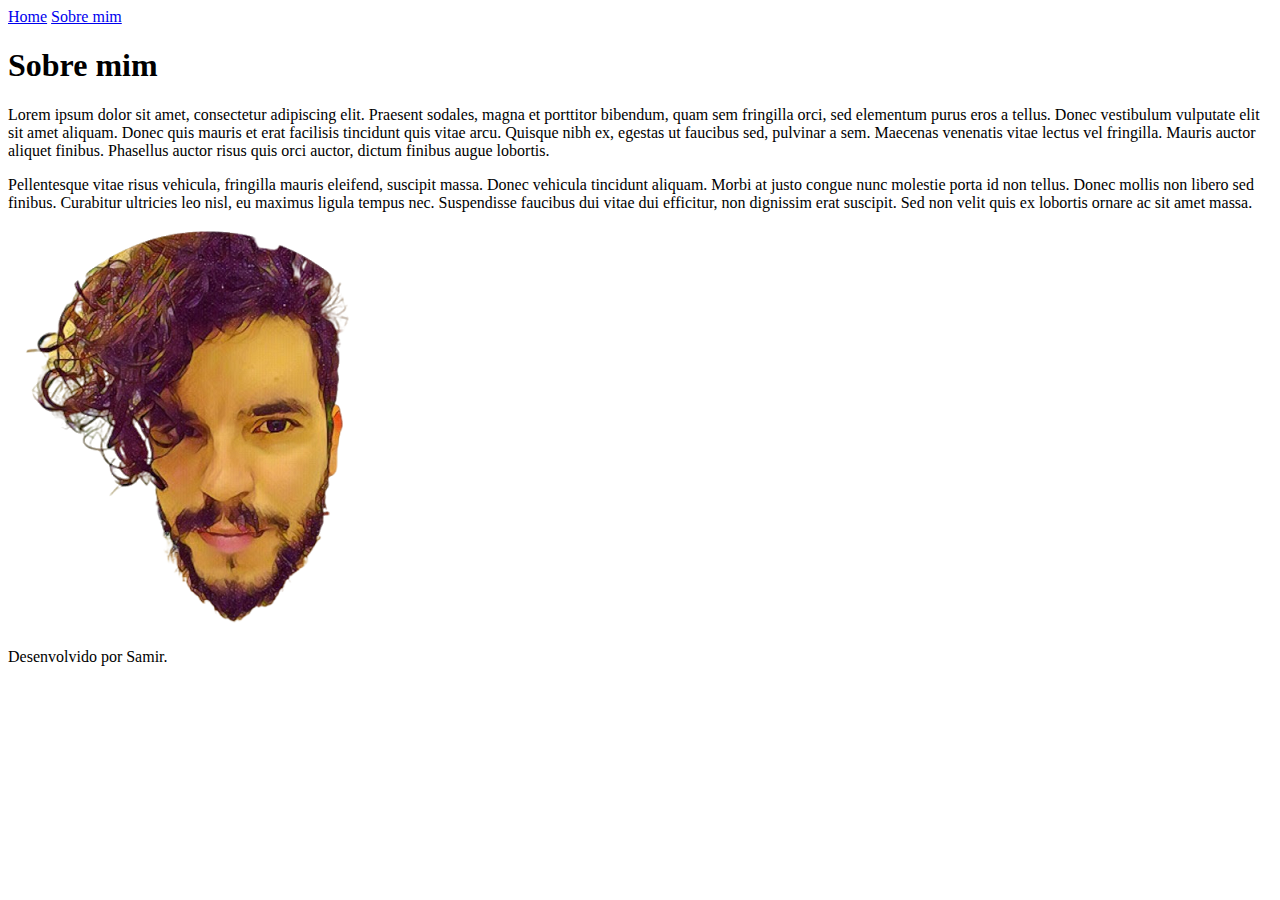
==== about.html @ 3ea131d9 "Add files via upload" ====
<!DOCTYPE html>
<html lang="pt-br">
<head>
    <meta charset="UTF-8">
    <meta http-equiv="X-UA-Compatible" content="IE=edge">
    <meta name="viewport" content="width=device-width, initial-scale=1.0">
    <title>Sobre mim</title>
<link rel="stylesheet" href="./styles/style.css">
</head>
<body>
    <header class="cabecalho">
        <nav class="cabecalho__menu">
            <a class="cabecalho__menu__link" href="index.html">Home</a>
            <a class="cabecalho__menu__link" href="about.html">Sobre mim</a>
        </nav>
    </header>

<main class="apresentacao">
<section class="apresentacao__conteudo">
<h1 class="apresentacao__conteudo__titulo">Sobre mim</h1>

<p class="apresentacao__conteudo__texto">Lorem ipsum dolor sit amet, consectetur adipiscing elit. Praesent sodales, magna et porttitor bibendum, quam sem fringilla orci, sed elementum purus eros a tellus. Donec vestibulum vulputate elit sit amet aliquam. Donec quis mauris et erat facilisis tincidunt quis vitae arcu. Quisque nibh ex, egestas ut faucibus sed, pulvinar a sem. Maecenas venenatis vitae lectus vel fringilla. Mauris auctor aliquet finibus. Phasellus auctor risus quis orci auctor, dictum finibus augue lobortis.</p>
<p class="apresentacao__conteudo__texto">Pellentesque vitae risus vehicula, fringilla mauris eleifend, suscipit massa. Donec vehicula tincidunt aliquam. Morbi at justo congue nunc molestie porta id non tellus. Donec mollis non libero sed finibus. Curabitur ultricies leo nisl, eu maximus ligula tempus nec. Suspendisse faucibus dui vitae dui efficitur, non dignissim erat suscipit. Sed non velit quis ex lobortis ornare ac sit amet massa.</p>
</section>
<img class="apresentacao__imagem" src="img13.png"Samir Perfil">
</main>
    
    <footer class="rodape">
        <p>Desenvolvido por Samir.</p>
    </footer>
</body>
</html>
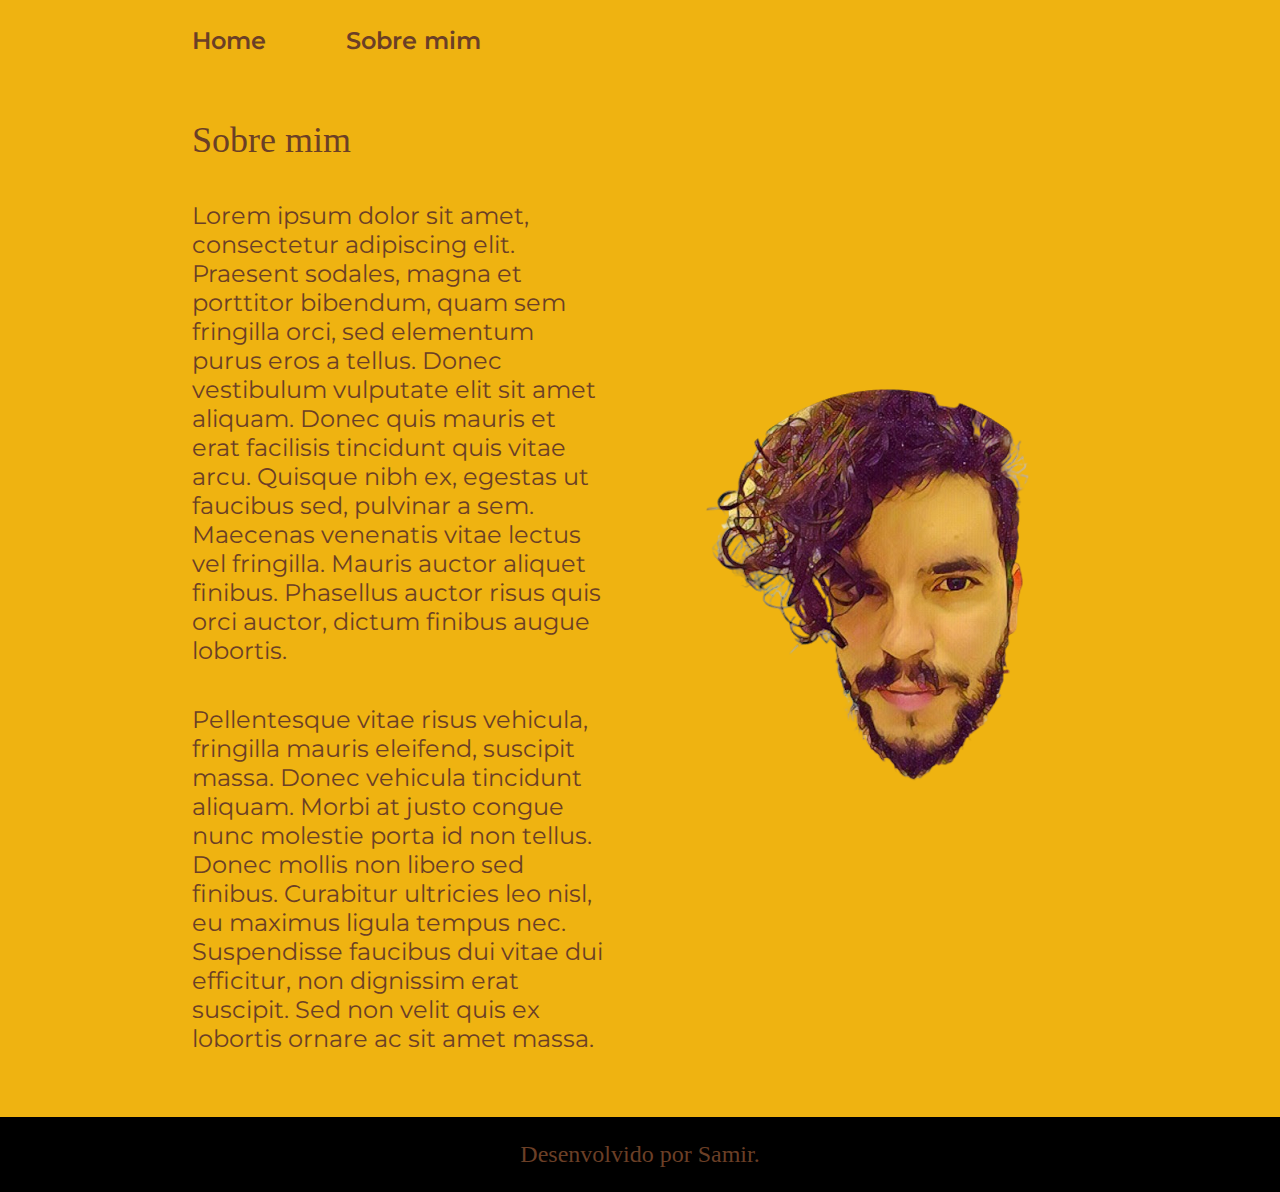
==== commit b2ec50e2: "Add files via upload" ====
--- a/about.html
+++ b/about.html
@@ -5,7 +5,7 @@
     <meta http-equiv="X-UA-Compatible" content="IE=edge">
     <meta name="viewport" content="width=device-width, initial-scale=1.0">
     <title>Sobre mim</title>
-<link rel="stylesheet" href="./styles/style.css">
+<link rel="stylesheet" href="style.css">
 </head>
 <body>
     <header class="cabecalho">
--- a/style.css
+++ b/style.css
@@ -0,0 +1,147 @@
+@import url('https://fonts.googleapis.com/css2?family=Krona+One&family=Montserrat:weight@400;600&display=swap');
+
+:root {
+    --cor-primaria: #EFB311;
+    --cor-secundaria: #6B3F26;
+    --cor-terciaria: #000000;
+    --cor-hover: #ffa723;
+
+    --fonte-primaria: 'Krona One, sans-serif';
+    --fonte-secundaria: 'Montserrat', sans-serif;
+}
+
+
+*{
+    margin: 0;
+    padding: 0;
+}
+
+* {
+   margin: 0;
+   padding: 0;
+}
+
+body {
+    box-sizing: border-box;    
+    background-color: var(--cor-primaria);
+    color: var(--cor-secundaria);
+
+    }
+
+.cabecalho {
+    padding: 2% 0% 0% 15%;
+}
+
+.cabecalho__menu {
+    display: flex;
+    gap: 80px;
+}
+
+
+
+.cabecalho__menu__link {
+    font-family: var(--fonte-secundaria);
+    font-size: 1.5rem;
+    font-weight: 600;
+    color: var(--cor-secundaria);
+    text-decoration: none;
+}
+
+
+.apresentacao {
+    padding: 5% 15%;
+    display: flex;
+    align-items: center;
+    justify-content: space-between;
+    gap: 82px;
+}
+
+.apresentacao__conteudo {
+    width: 50%;
+    display: flex;
+    flex-direction: column;
+    gap: 40px;
+}
+
+.apresentacao__conteudo__titulo {
+    font-size: 2.25rem;
+    font-weight: 400;
+    font-family: var(--fonte-primaria);
+}
+
+.titulo-destaque {
+    color: var(--cor-secundaria); 
+}    
+
+.apresentacao__conteudo__texto {
+    font-size: 1.5rem;  
+    font-family: var(--fonte-secundaria);
+}  
+
+.apresentacao__links {
+    display: flex;
+    flex-direction: column;
+    align-items: center;
+    gap: 20px;
+    justify-content: space-between;
+}
+
+.apresentacao__links__titulo {
+    font-family: var(--fonte-primaria);
+    font-weight: 400;
+    font-size: 1.5rem;
+
+}
+
+.apresentacao__links__navegacao {
+    display: flex;
+    justify-content: center;
+    gap: 16px;
+    border: 3px solid var(--cor-secundaria);
+    width: 50%;
+    text-align: center;
+    border-radius: 10px;
+    font-size: 1.5rem;
+    font-weight: 600px;
+    padding: 10px 0;
+    text-decoration: none;
+    color: var(--cor-secundaria);
+    }
+
+.apresentacao__links__link:hover {
+    background-color: var(--cor-hover);
+    }
+
+.apresentacao__imagem {
+    width: auto
+}
+
+.rodape {
+    padding: 24px;
+    color:var(--cor-secundaria);
+    background-color: var(--cor-terciaria);
+    text-align: center;
+    font-family: var(--fonte-primaria);
+    font-size: 1.5rem;
+    font-weight: 200;
+}
+
+@media (max-width: 1200px) {
+    
+    .cabecalho {
+        padding: 10%;
+    }
+
+    .cabecalho__menu {
+    justify-content: center;
+    }
+
+    .apresentacao {
+        flex-direction: column-reverse;
+        padding: 5%;    
+    }
+    
+    .apresentacao__conteudo {
+        width: auto;
+    }
+}